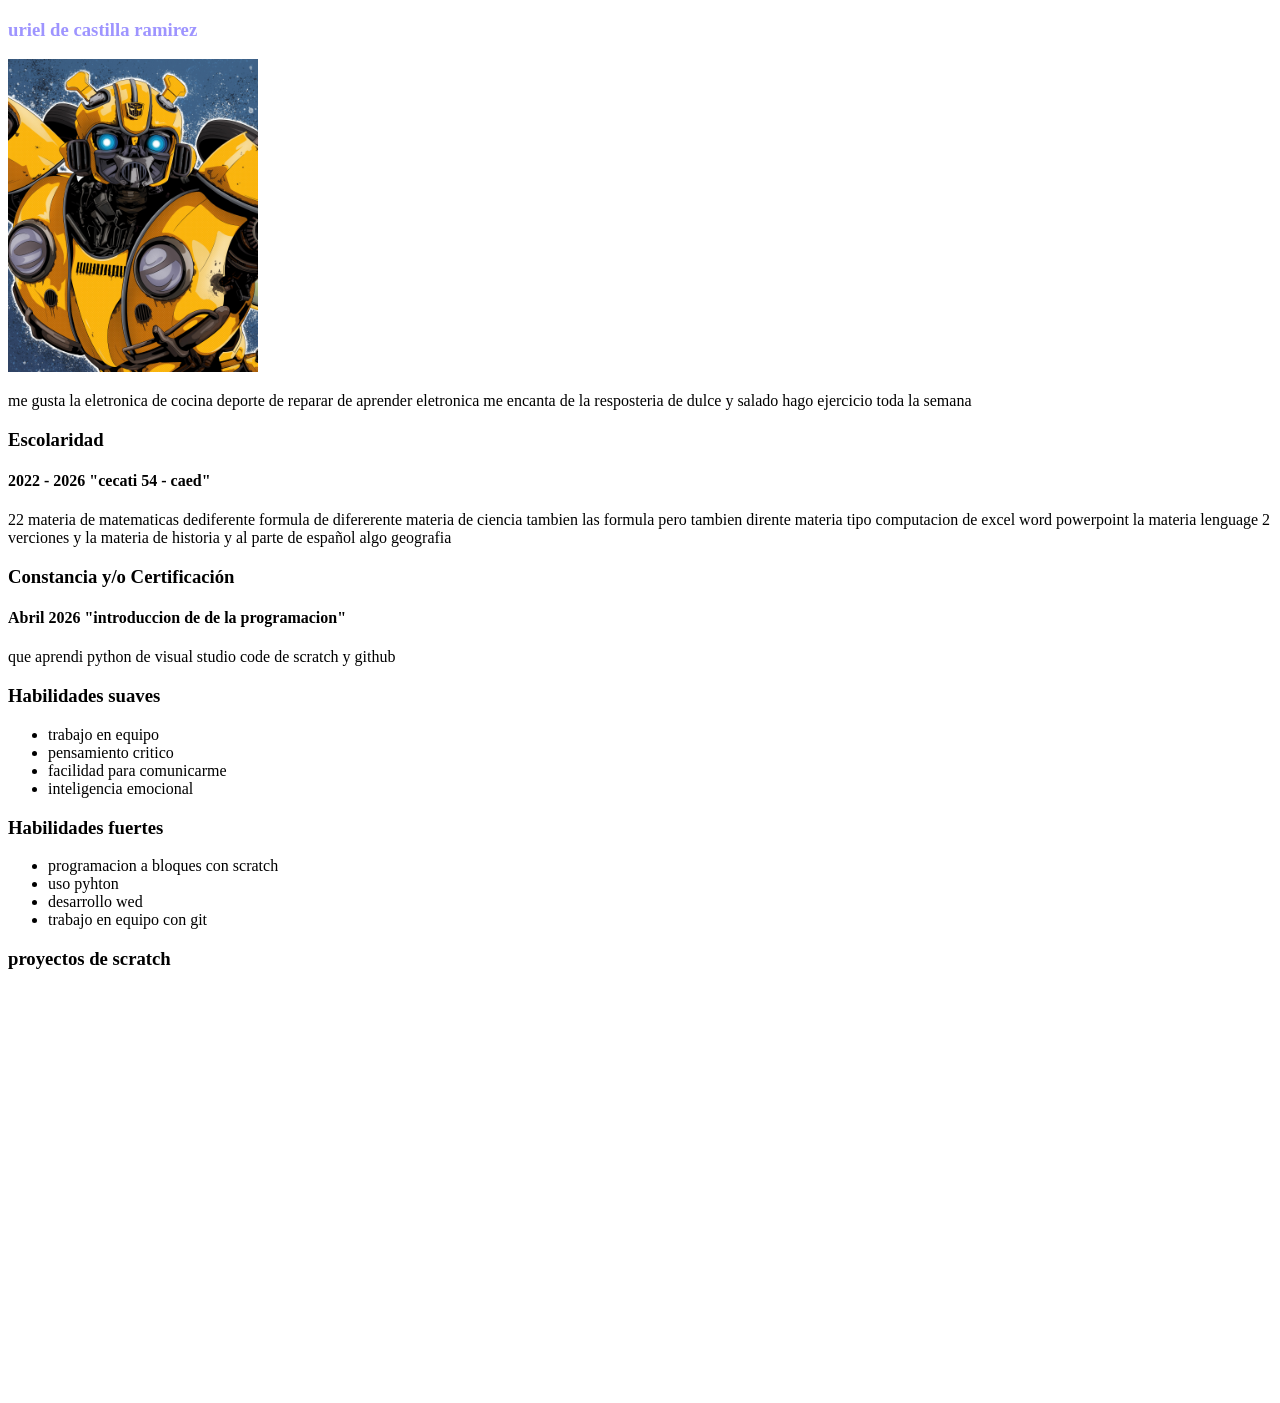
==== index.html @ 12b4fd31 "cambios de texto" ====
<!DOCTYPE html>
<html lang="es">
<head>
    <meta charset="UTF-8">
    <meta name="viewport" content="width=device-width, initial-scale=1.0">
    <title>uriel</title>
</head>
<body>
    <div>
     <h3 style="color: rgba(25, 0, 255, 0.418);">uriel de castilla ramirez</h3>
     <img src="./bee.jpg" alt="bee" style="width: 250px;">
     <p>me gusta la eletronica de cocina deporte
        de reparar de  aprender eletronica
        me encanta de la resposteria de dulce y salado
        hago ejercicio toda la semana
     </p>
     <h3>Escolaridad</h3>
     <h4>2022 - 2026 "cecati 54 - caed"</h4>
     <p>22 materia de matematicas dediferente formula de difererente materia de ciencia
       tambien las formula pero tambien dirente materia tipo computacion de excel word
       powerpoint  la materia lenguage 2 verciones  y la materia de historia  y al parte de 
       español algo geografia
     </p>
     <h3>Constancia y/o Certificación</h3>
     <h4> Abril 2026 "introduccion de de la programacion"</h4>
     <p> que aprendi python de visual studio code de scratch y github</p>
     <h3>Habilidades suaves</h3>
     <ul>
        <li>trabajo en equipo</li>
        <li>pensamiento critico</li>
        <li>facilidad para comunicarme</li>
        <li>inteligencia emocional</li>
     </ul>
     <h3>Habilidades fuertes</h3>
     <ul>
        <li>programacion a bloques con scratch</li>
        <li>uso pyhton</li>
        <li>desarrollo wed</li>
        <li>trabajo en equipo con git</li>
     </ul>
    </div>
    <h3>proyectos de scratch</h3>
    <iframe src="https://scratch.mit.edu/projects/1308230914/embed" allowtransparency="true" width="485" height="402" frameborder="0" scrolling="no" allowfullscreen></iframe>
    <iframe src="https://scratch.mit.edu/projects/1316326997/embed" allowtransparency="true" width="485" height="402" frameborder="0" scrolling="no" allowfullscreen></iframe>
</body>
</html>
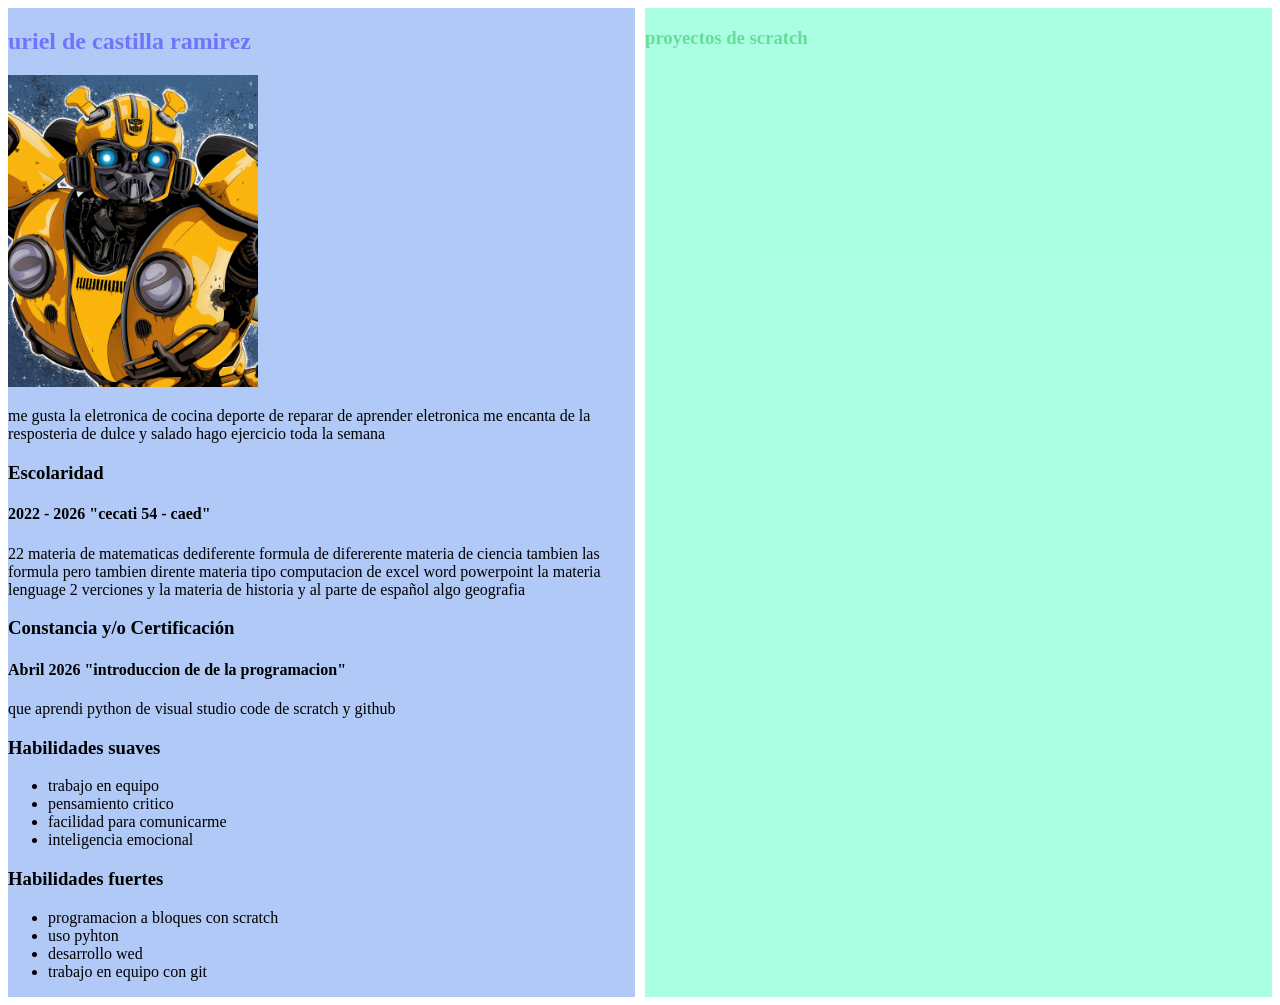
==== commit ed38cb81: "abregando fondo" ====
--- a/index.html
+++ b/index.html
@@ -6,8 +6,9 @@
     <title>uriel</title>
 </head>
 <body>
-    <div>
-     <h3 style="color: rgba(25, 0, 255, 0.418);">uriel de castilla ramirez</h3>
+   <div id="container" style="display: flex; gap: 10px;"> 
+    <div id="jobInfo" style="background-color: rgba(100, 148, 237, 0.5); width: 300px; flex: 1">
+     <h2 style="color: rgba(25, 0, 255, 0.418);">uriel de castilla ramirez  </h2> 
      <img src="./bee.jpg" alt="bee" style="width: 250px;">
      <p>me gusta la eletronica de cocina deporte
         de reparar de  aprender eletronica
@@ -38,9 +39,12 @@
         <li>desarrollo wed</li>
         <li>trabajo en equipo con git</li>
      </ul>
-    </div>
-    <h3>proyectos de scratch</h3>
-    <iframe src="https://scratch.mit.edu/projects/1308230914/embed" allowtransparency="true" width="485" height="402" frameborder="0" scrolling="no" allowfullscreen></iframe>
-    <iframe src="https://scratch.mit.edu/projects/1316326997/embed" allowtransparency="true" width="485" height="402" frameborder="0" scrolling="no" allowfullscreen></iframe>
+     </div>
+     <div id="projects" style=" background-color: rgba(127, 255, 212, 0.658); width: 600px; flex: 1">
+      <h3 style="color: rgba(36, 187, 81, 0.5);">proyectos de scratch</h3>
+      <iframe src="https://scratch.mit.edu/projects/1308230914/embed" allowtransparency="true" width="485" height="402" frameborder="0" scrolling="no" allowfullscreen></iframe>
+      <iframe src="https://scratch.mit.edu/projects/1316326997/embed" allowtransparency="true" width="485" height="402" frameborder="0" scrolling="no" allowfullscreen></iframe>
+     </div>
+   </div>
 </body>
 </html>
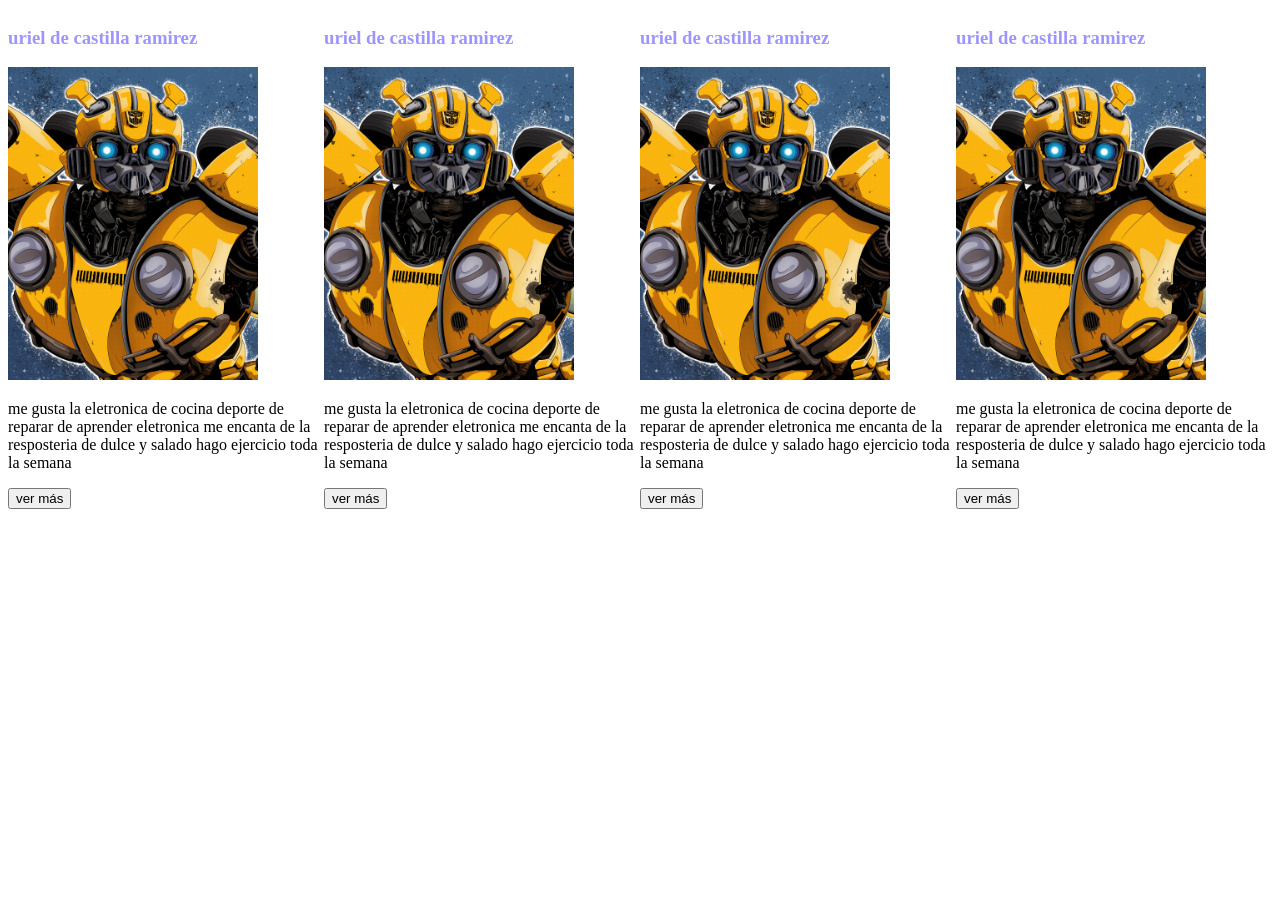
==== commit a9d17101: "creando_nueva_pagina" ====
--- a/index.html
+++ b/index.html
@@ -6,45 +6,47 @@
     <title>uriel</title>
 </head>
 <body>
-   <div id="container" style="display: flex; gap: 10px;"> 
-    <div id="jobInfo" style="background-color: rgba(100, 148, 237, 0.5); width: 300px; flex: 1">
-     <h2 style="color: rgba(25, 0, 255, 0.418);">uriel de castilla ramirez  </h2> 
-     <img src="./bee.jpg" alt="bee" style="width: 250px;">
-     <p>me gusta la eletronica de cocina deporte
-        de reparar de  aprender eletronica
-        me encanta de la resposteria de dulce y salado
-        hago ejercicio toda la semana
-     </p>
-     <h3>Escolaridad</h3>
-     <h4>2022 - 2026 "cecati 54 - caed"</h4>
-     <p>22 materia de matematicas dediferente formula de difererente materia de ciencia
-       tambien las formula pero tambien dirente materia tipo computacion de excel word
-       powerpoint  la materia lenguage 2 verciones  y la materia de historia  y al parte de 
-       español algo geografia
-     </p>
-     <h3>Constancia y/o Certificación</h3>
-     <h4> Abril 2026 "introduccion de de la programacion"</h4>
-     <p> que aprendi python de visual studio code de scratch y github</p>
-     <h3>Habilidades suaves</h3>
-     <ul>
-        <li>trabajo en equipo</li>
-        <li>pensamiento critico</li>
-        <li>facilidad para comunicarme</li>
-        <li>inteligencia emocional</li>
-     </ul>
-     <h3>Habilidades fuertes</h3>
-     <ul>
-        <li>programacion a bloques con scratch</li>
-        <li>uso pyhton</li>
-        <li>desarrollo wed</li>
-        <li>trabajo en equipo con git</li>
-     </ul>
-     </div>
-     <div id="projects" style=" background-color: rgba(127, 255, 212, 0.658); width: 600px; flex: 1">
-      <h3 style="color: rgba(36, 187, 81, 0.5);">proyectos de scratch</h3>
-      <iframe src="https://scratch.mit.edu/projects/1308230914/embed" allowtransparency="true" width="485" height="402" frameborder="0" scrolling="no" allowfullscreen></iframe>
-      <iframe src="https://scratch.mit.edu/projects/1316326997/embed" allowtransparency="true" width="485" height="402" frameborder="0" scrolling="no" allowfullscreen></iframe>
-     </div>
-   </div>
+    <div id="container" style="display: flex;" >
+        <div id="personaje1" style="flex: 1;">
+            <h3 style="color: rgba(25, 0, 255, 0.418);">uriel de castilla ramirez</h3>
+            <img src="./bee.jpg" alt="bee" style="width: 250px;">
+            <p>me gusta la eletronica de cocina deporte
+                de reparar de  aprender eletronica
+                me encanta de la resposteria de dulce y salado
+                hago ejercicio toda la semana
+            </p>
+            <button onclick="alert('soy ...')" >ver más</button>
+        </div>
+        <div id="personaje2" style="flex: 1;">
+            <h3 style="color: rgba(25, 0, 255, 0.418);">uriel de castilla ramirez</h3>
+            <img src="./bee.jpg" alt="bee" style="width: 250px;">
+            <p>me gusta la eletronica de cocina deporte
+                de reparar de  aprender eletronica
+                me encanta de la resposteria de dulce y salado
+                hago ejercicio toda la semana
+            </p>
+            <button onclick="alert('soy ...')" >ver más</button>
+        </div>
+        <div id="personaje3" style="flex: 1;">
+            <h3 style="color: rgba(25, 0, 255, 0.418);">uriel de castilla ramirez</h3>
+            <img src="./bee.jpg" alt="bee" style="width: 250px;">
+            <p>me gusta la eletronica de cocina deporte
+                de reparar de  aprender eletronica
+                me encanta de la resposteria de dulce y salado
+                hago ejercicio toda la semana
+            </p>
+            <button onclick="alert('soy ...')" >ver más</button>
+        </div>
+        <div id="personaje4" style="flex: 1;">
+            <h3 style="color: rgba(25, 0, 255, 0.418);">uriel de castilla ramirez</h3>
+            <img src="./bee.jpg" alt="bee" style="width: 250px;">
+            <p>me gusta la eletronica de cocina deporte
+                de reparar de  aprender eletronica
+                me encanta de la resposteria de dulce y salado
+                hago ejercicio toda la semana
+            </p>
+            <button onclick="alert('soy ...')" >ver más</button>
+        </div>
+    </div>
 </body>
 </html>
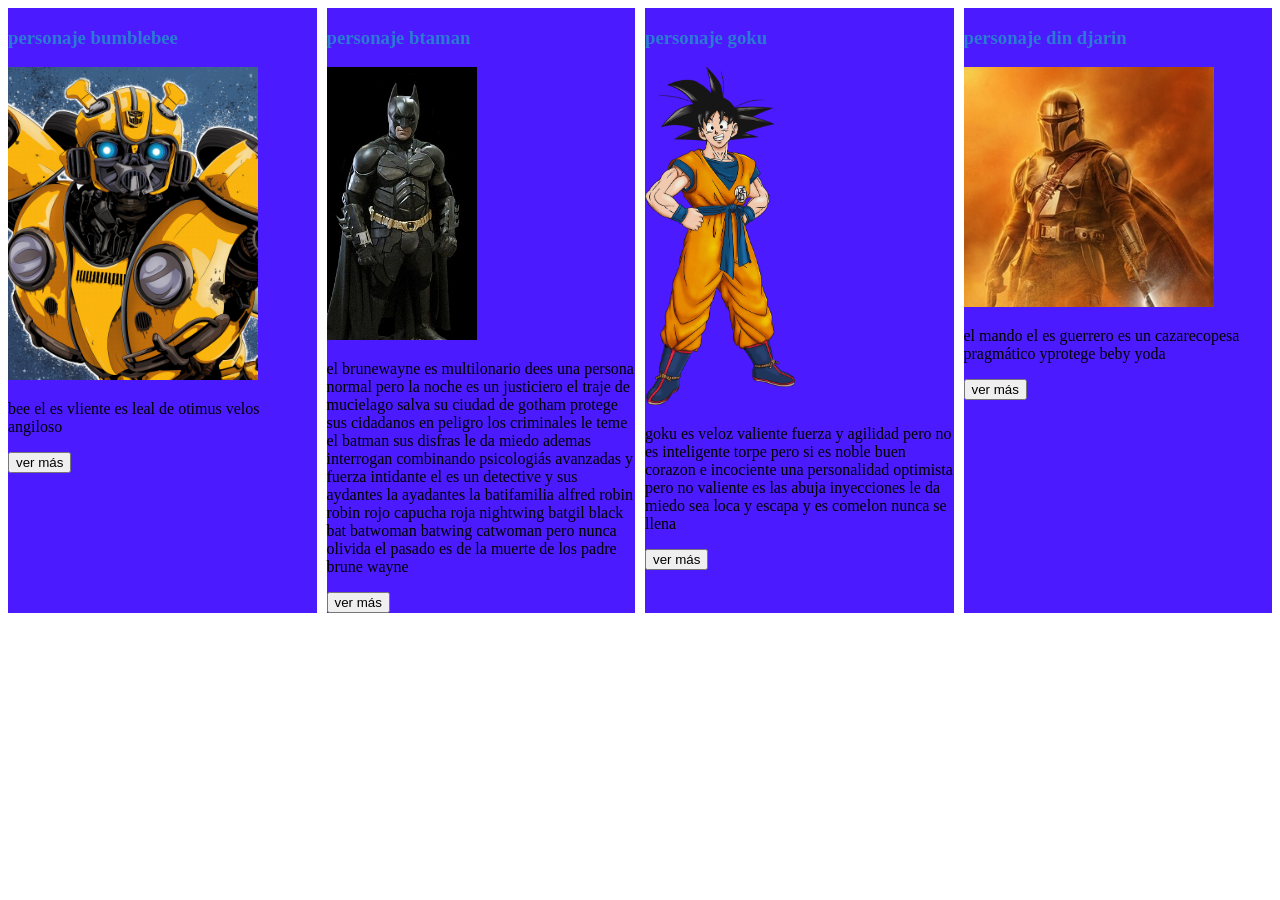
==== commit 9fb2074c: "editamos pag" ====
--- a/index.html
+++ b/index.html
@@ -6,46 +6,43 @@
     <title>uriel</title>
 </head>
 <body>
-    <div id="container" style="display: flex;" >
-        <div id="personaje1" style="flex: 1;">
-            <h3 style="color: rgba(25, 0, 255, 0.418);">uriel de castilla ramirez</h3>
+    <div id="container" style="display: flex; gap: 10px;" >
+        <div id="personaje1" style="background-color: rgba(55, 0, 255, 0.897); flex: 1;">
+            <h3 style="color: rgba(0, 255, 149, 0.418);">personaje bumblebee</h3>
             <img src="./bee.jpg" alt="bee" style="width: 250px;">
-            <p>me gusta la eletronica de cocina deporte
-                de reparar de  aprender eletronica
-                me encanta de la resposteria de dulce y salado
-                hago ejercicio toda la semana
+            <p>bee el es vliente es leal de otimus velos angiloso
             </p>
-            <button onclick="alert('soy ...')" >ver más</button>
+            <button onclick="alert('soy bee')" >ver más</button>
         </div>
-        <div id="personaje2" style="flex: 1;">
-            <h3 style="color: rgba(25, 0, 255, 0.418);">uriel de castilla ramirez</h3>
-            <img src="./bee.jpg" alt="bee" style="width: 250px;">
-            <p>me gusta la eletronica de cocina deporte
-                de reparar de  aprender eletronica
-                me encanta de la resposteria de dulce y salado
-                hago ejercicio toda la semana
+        <div id="personaje2" style="background-color: rgba(55, 0, 255, 0.897); flex: 1;">
+            <h3 style="color: rgba(0, 255, 149, 0.418);">personaje btaman</h3>
+            <img src="./Batman_(black_background).jpg" alt="bee" style="width: 150px;">
+            <p>el brunewayne es multilonario dees una persona normal pero
+               la noche es un justiciero el traje de mucielago salva su ciudad de 
+               gotham protege sus cidadanos en peligro los criminales le teme el batman
+               sus disfras le da miedo ademas interrogan combinando psicologiás avanzadas
+               y fuerza intidante el es un detective y sus aydantes la ayadantes la 
+               batifamilia alfred robin robin rojo capucha roja nightwing batgil black
+               bat batwoman batwing catwoman pero nunca olivida el pasado es de la muerte
+               de los padre brune wayne
             </p>
-            <button onclick="alert('soy ...')" >ver más</button>
+            <button onclick="alert('soy batman')" >ver más</button>
         </div>
-        <div id="personaje3" style="flex: 1;">
-            <h3 style="color: rgba(25, 0, 255, 0.418);">uriel de castilla ramirez</h3>
-            <img src="./bee.jpg" alt="bee" style="width: 250px;">
-            <p>me gusta la eletronica de cocina deporte
-                de reparar de  aprender eletronica
-                me encanta de la resposteria de dulce y salado
-                hago ejercicio toda la semana
+        <div id="personaje3" style="background-color: rgba(55, 0, 255, 0.897); flex: 1;">
+            <h3 style="color: rgba(0, 255, 149, 0.418);">personaje  goku</h3>
+            <img src="./Son_Goku_en_Super_Hero.webp" alt="bee" style="width: 150px;">
+            <p>goku es veloz valiente fuerza y agilidad pero no es inteligente torpe pero si es
+               noble buen corazon e incociente una personalidad optimista pero no valiente es las abuja inyecciones
+               le da miedo sea loca y escapa y es comelon nunca se llena 
             </p>
-            <button onclick="alert('soy ...')" >ver más</button>
+            <button onclick="alert('soy goku')" >ver más</button>
         </div>
-        <div id="personaje4" style="flex: 1;">
-            <h3 style="color: rgba(25, 0, 255, 0.418);">uriel de castilla ramirez</h3>
-            <img src="./bee.jpg" alt="bee" style="width: 250px;">
-            <p>me gusta la eletronica de cocina deporte
-                de reparar de  aprender eletronica
-                me encanta de la resposteria de dulce y salado
-                hago ejercicio toda la semana
+        <div id="personaje4" style="background-color: rgba(55, 0, 255, 0.897); flex: 1;">
+            <h3 style="color: rgba(0, 255, 149, 0.418);">personaje din djarin</h3>
+            <img src="./TheMandalorian.jpg" alt="bee" style="width: 250px;">
+            <p>el mando el es guerrero es un cazarecopesa pragmático yprotege beby yoda
             </p>
-            <button onclick="alert('soy ...')" >ver más</button>
+            <button onclick="alert('soy mando')" >ver más</button>
         </div>
     </div>
 </body>
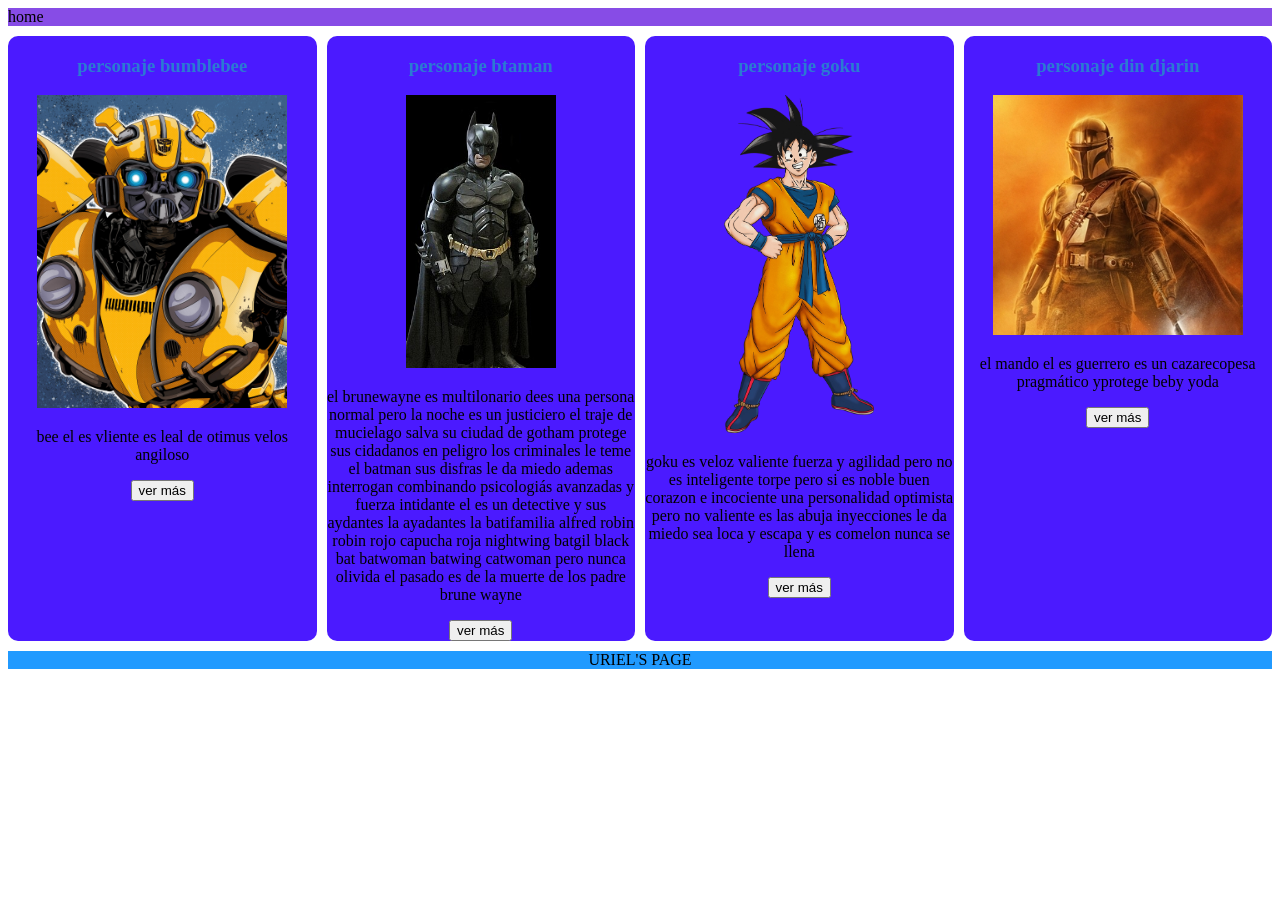
==== commit 0a6d5b7a: "cambio en page" ====
--- a/index.html
+++ b/index.html
@@ -6,15 +6,16 @@
     <title>uriel</title>
 </head>
 <body>
+    <div id="mainMenu" style="margin-bottom:10px; background-color: rgba(113, 43, 226, 0.842);">home</div>
     <div id="container" style="display: flex; gap: 10px;" >
-        <div id="personaje1" style="background-color: rgba(55, 0, 255, 0.897); flex: 1;">
+        <div id="personaje1" style="background-color: rgba(55, 0, 255, 0.897); flex: 1; text-align: center; border-radius: 10px;">
             <h3 style="color: rgba(0, 255, 149, 0.418);">personaje bumblebee</h3>
             <img src="./bee.jpg" alt="bee" style="width: 250px;">
             <p>bee el es vliente es leal de otimus velos angiloso
             </p>
             <button onclick="alert('soy bee')" >ver más</button>
         </div>
-        <div id="personaje2" style="background-color: rgba(55, 0, 255, 0.897); flex: 1;">
+        <div id="personaje2" style="background-color: rgba(55, 0, 255, 0.897); flex: 1;text-align: center; border-radius: 10px;">
             <h3 style="color: rgba(0, 255, 149, 0.418);">personaje btaman</h3>
             <img src="./Batman_(black_background).jpg" alt="bee" style="width: 150px;">
             <p>el brunewayne es multilonario dees una persona normal pero
@@ -28,16 +29,16 @@
             </p>
             <button onclick="alert('soy batman')" >ver más</button>
         </div>
-        <div id="personaje3" style="background-color: rgba(55, 0, 255, 0.897); flex: 1;">
+        <div id="personaje3" style="background-color: rgba(55, 0, 255, 0.897); flex: 1;text-align: center; border-radius: 10px;">
             <h3 style="color: rgba(0, 255, 149, 0.418);">personaje  goku</h3>
             <img src="./Son_Goku_en_Super_Hero.webp" alt="bee" style="width: 150px;">
             <p>goku es veloz valiente fuerza y agilidad pero no es inteligente torpe pero si es
-               noble buen corazon e incociente una personalidad optimista pero no valiente es las abuja inyecciones
-               le da miedo sea loca y escapa y es comelon nunca se llena 
+                noble buen corazon e incociente una personalidad optimista pero no valiente es las abuja inyecciones
+                le da miedo sea loca y escapa y es comelon nunca se llena 
             </p>
             <button onclick="alert('soy goku')" >ver más</button>
         </div>
-        <div id="personaje4" style="background-color: rgba(55, 0, 255, 0.897); flex: 1;">
+        <div id="personaje4" style="background-color: rgba(55, 0, 255, 0.897); flex: 1;text-align: center; border-radius: 10px;">
             <h3 style="color: rgba(0, 255, 149, 0.418);">personaje din djarin</h3>
             <img src="./TheMandalorian.jpg" alt="bee" style="width: 250px;">
             <p>el mando el es guerrero es un cazarecopesa pragmático yprotege beby yoda
@@ -45,5 +46,6 @@
             <button onclick="alert('soy mando')" >ver más</button>
         </div>
     </div>
+    <div id="footer" style="margin-top: 10px; text-align: center; background-color: rgba(0, 140, 255, 0.87);">URIEL'S PAGE</div>
 </body>
 </html>
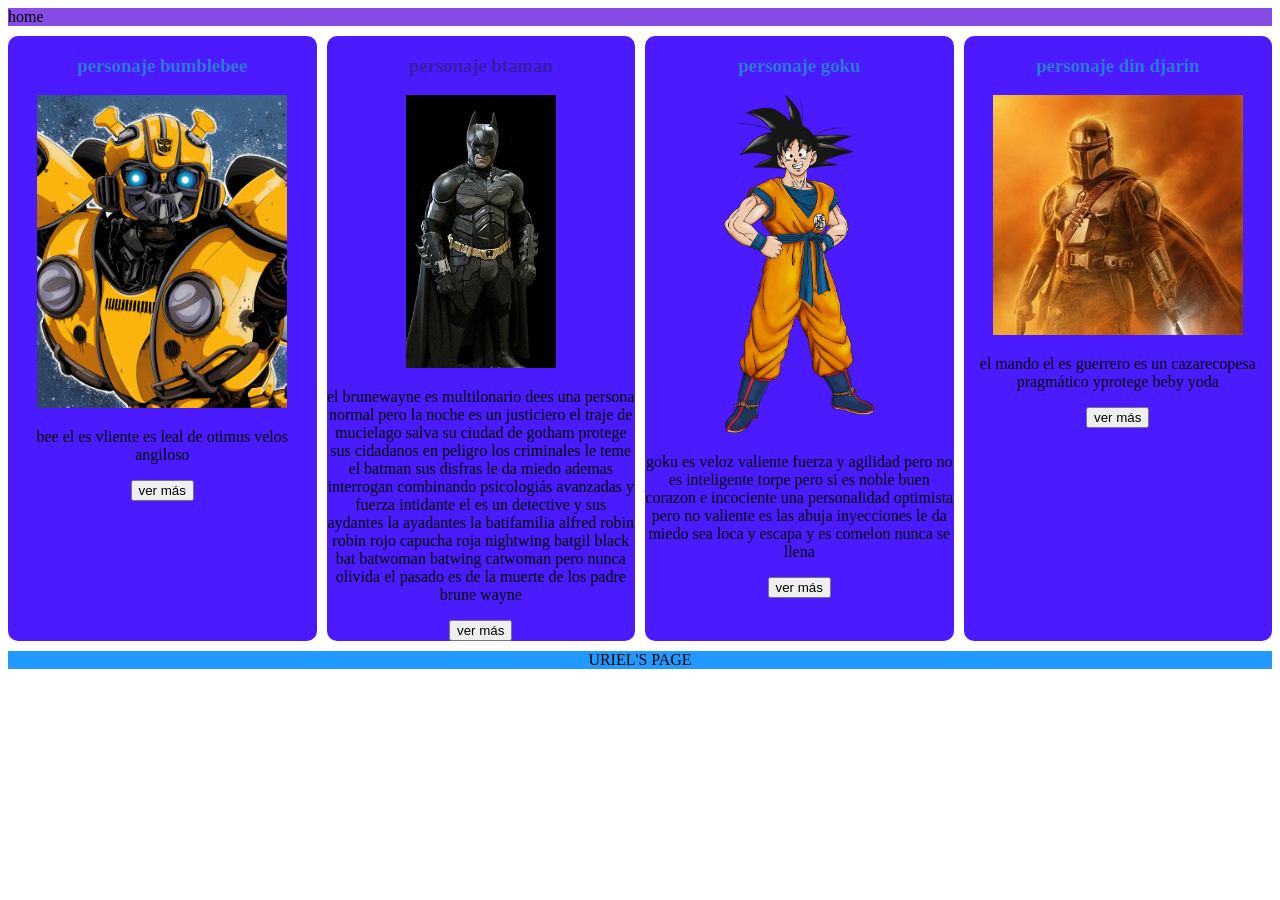
==== commit 6e363df4: "agregamos tienda camaro" ====
--- a/index.html
+++ b/index.html
@@ -3,20 +3,21 @@
 <head>
     <meta charset="UTF-8">
     <meta name="viewport" content="width=device-width, initial-scale=1.0">
+    <link rel="stylesheet" href="css/style.css">
     <title>uriel</title>
 </head>
 <body>
     <div id="mainMenu" style="margin-bottom:10px; background-color: rgba(113, 43, 226, 0.842);">home</div>
-    <div id="container" style="display: flex; gap: 10px;" >
-        <div id="personaje1" style="background-color: rgba(55, 0, 255, 0.897); flex: 1; text-align: center; border-radius: 10px;">
+    <div id="container" style="" >
+        <div id="personaje1" class="cuadro" style="">
             <h3 style="color: rgba(0, 255, 149, 0.418);">personaje bumblebee</h3>
             <img src="./bee.jpg" alt="bee" style="width: 250px;">
             <p>bee el es vliente es leal de otimus velos angiloso
             </p>
             <button onclick="alert('soy bee')" >ver más</button>
         </div>
-        <div id="personaje2" style="background-color: rgba(55, 0, 255, 0.897); flex: 1;text-align: center; border-radius: 10px;">
-            <h3 style="color: rgba(0, 255, 149, 0.418);">personaje btaman</h3>
+        <div id="personaje2" class="cuadro" style="">
+            <h3 style="color: rgba(29, 34, 32, 0.418);">personaje btaman</h3>
             <img src="./Batman_(black_background).jpg" alt="bee" style="width: 150px;">
             <p>el brunewayne es multilonario dees una persona normal pero
                la noche es un justiciero el traje de mucielago salva su ciudad de 
@@ -29,7 +30,7 @@
             </p>
             <button onclick="alert('soy batman')" >ver más</button>
         </div>
-        <div id="personaje3" style="background-color: rgba(55, 0, 255, 0.897); flex: 1;text-align: center; border-radius: 10px;">
+        <div id="personaje3" class="cuadro" style="">
             <h3 style="color: rgba(0, 255, 149, 0.418);">personaje  goku</h3>
             <img src="./Son_Goku_en_Super_Hero.webp" alt="bee" style="width: 150px;">
             <p>goku es veloz valiente fuerza y agilidad pero no es inteligente torpe pero si es
@@ -38,7 +39,7 @@
             </p>
             <button onclick="alert('soy goku')" >ver más</button>
         </div>
-        <div id="personaje4" style="background-color: rgba(55, 0, 255, 0.897); flex: 1;text-align: center; border-radius: 10px;">
+        <div id="personaje4" class="cuadro" style="">
             <h3 style="color: rgba(0, 255, 149, 0.418);">personaje din djarin</h3>
             <img src="./TheMandalorian.jpg" alt="bee" style="width: 250px;">
             <p>el mando el es guerrero es un cazarecopesa pragmático yprotege beby yoda
--- a/css/style.css
+++ b/css/style.css
@@ -0,0 +1,32 @@
+.cuadro{ /*class*/
+    background-color: rgba(55, 0, 255, 0.897); 
+    flex: 1;
+    flex-direction: row;
+    text-align: center; 
+    border-radius: 10px;
+}
+.cuadro-principal{ /*class*/
+    background-color: rgba(251, 255, 0, 0.692); 
+    flex: 1;
+    flex-direction: row;
+    text-align: center; 
+    border-radius: 10px;
+}
+.cuadro-compra{ /*class*/
+    background-color: rgba(238, 255, 0, 0.904); 
+    flex: 1;
+    flex-direction: row;
+    text-align: center; 
+    border-radius: 10px;
+}
+
+#container{ /*id*/
+    display: flex; 
+    gap: 10px;
+}
+
+@media (max-width:480px){ /*media query*/
+    #container{ /*id*/
+        flex-direction: column;
+    }
+}
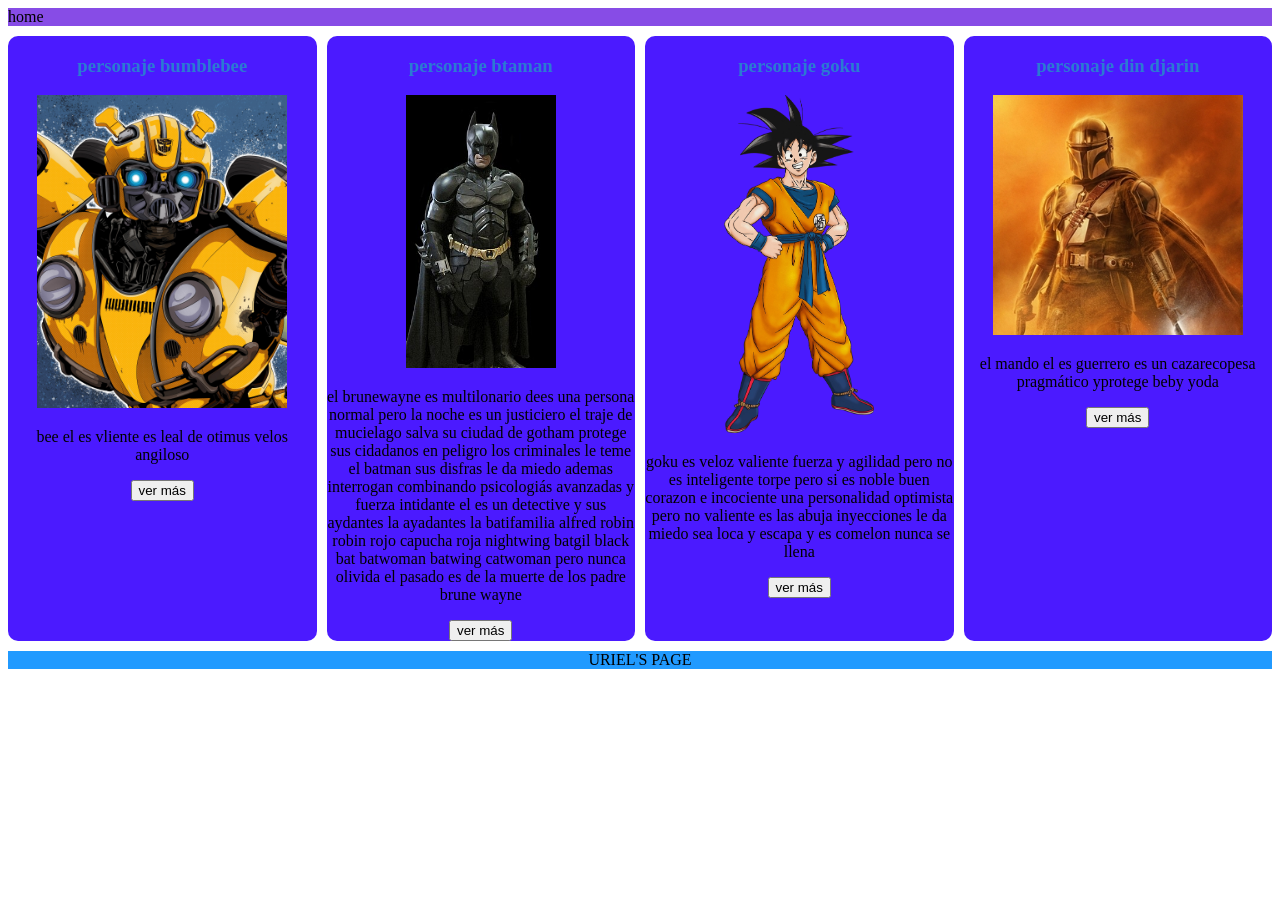
==== commit dff58370: "cambio de botonEpecial y botonCarrito" ====
--- a/index.html
+++ b/index.html
@@ -17,7 +17,7 @@
             <button onclick="alert('soy bee')" >ver más</button>
         </div>
         <div id="personaje2" class="cuadro" style="">
-            <h3 style="color: rgba(29, 34, 32, 0.418);">personaje btaman</h3>
+            <h3 style="color: rgba(0, 255, 149, 0.418);">personaje btaman</h3>
             <img src="./Batman_(black_background).jpg" alt="bee" style="width: 150px;">
             <p>el brunewayne es multilonario dees una persona normal pero
                la noche es un justiciero el traje de mucielago salva su ciudad de 
--- a/css/style.css
+++ b/css/style.css
@@ -19,6 +19,25 @@
     text-align: center; 
     border-radius: 10px;
 }
+.reelImg {
+    width: 100px;
+    height: 100px;
+}
+
+.botonEspecial {
+    background-color: aqua;
+    width: 160px;
+    border-radius: 10px;
+    color: white;
+}
+
+.botonCarrito {
+    background-color: aqua;
+    width: 160px;
+    border-radius: 10px;
+    color: white;
+    
+}
 
 #container{ /*id*/
     display: flex; 
